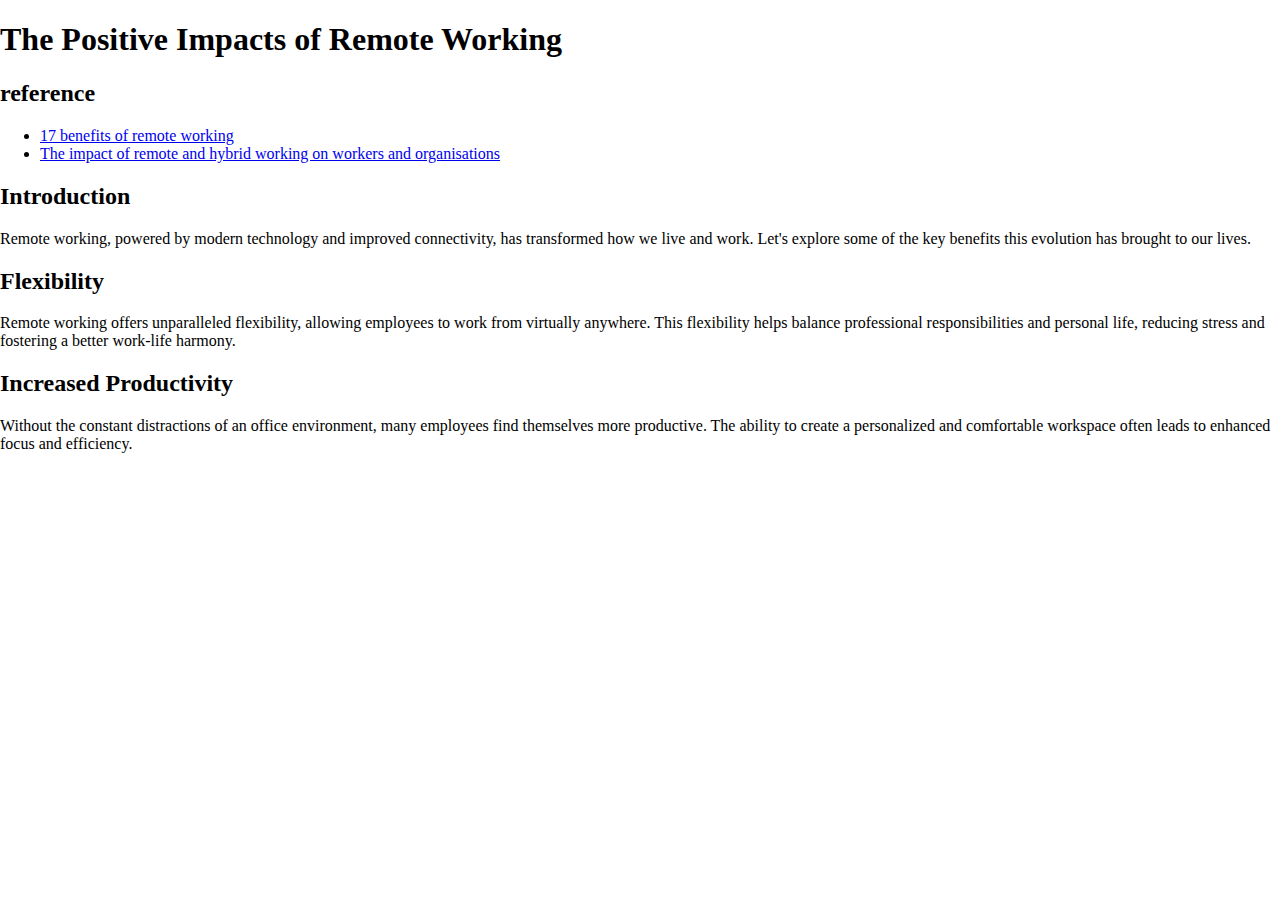
==== html1.html @ 4542a959 "change div tag" ====
<!DOCTYPE html>
<head>
    <title>The Positive Impacts of Remote Working</title>
    
    <meta charset="UTF-8">
    <meta name="viewport" content="width=device-width, initial-scale=1.0">
    <link rel="stylesheet" href="navbar.css">
    
</head>
<body>
    <h1>The Positive Impacts of Remote Working</h1>
    <div class="reference">
        <h2>reference</h2>
        <ul>
            <li><a href="https://careerfoundry.com/en/blog/career-change/benefits-of-remote-work/?form=MG0AV3" >17 benefits of remote working</a></li>
            <li><a href="https://post.parliament.uk/research-briefings/post-pb-0049/?form=MG0AV3">The impact of remote and hybrid working on workers and organisations</a></li>
        </ul>
    </div>
    <div class="intro">
        <h2>Introduction</h2>
        <p>Remote working, powered by modern technology and improved connectivity, 
             has transformed how we live and work.
             Let's explore some of the key benefits this evolution has brought to our lives.
            <p>
    </div>
    <div class="content">
        <h2>Flexibility</h2>
        <p>Remote working offers unparalleled flexibility,
             allowing employees to work from virtually anywhere.
              This flexibility helps balance professional responsibilities and personal life,
              reducing stress and fostering a better work-life harmony.
            <p>
    </div>
    <div class="content">
        <h2>Increased Productivity</h2>
        <p>Without the constant distractions of an office environment, many employees find themselves more productive.
             The ability to create a personalized and comfortable workspace often leads to enhanced focus and efficiency.</p>
    </div>
</body>
---- navbar.css ----
html,body {
    margin:0;
    padding:0;
 }
 .navbar {
    overflow: hidden;
    background-color: #333;
    font-family: Arial;
  }
  
  
  .navbar a {
    float: left;
    font-size: 16px;
    color: white;
    text-align: center;
    padding: 14px 16px;
    text-decoration: none;
  }
  
 
  .dropdown {
    float: left;
    overflow: hidden;
  }
  

  .dropdown .dropbtn {
    font-size: 16px;
    border: none;
    outline: none;
    color: white;
    padding: 14px 16px;
    background-color: inherit;
    font-family: inherit; 
    margin: 0; 
  }
  
  
  .navbar a:hover, .dropdown:hover .dropbtn {
    background-color: rgb(12, 125, 87);
  }
  

  .dropdown-content {
    display: none;
    position: absolute;
    background-color: #f9f9f9;
    min-width: 160px;
    box-shadow: 0px 8px 16px 0px rgba(0,0,0,0.2);
    z-index: 1;
  }
  
 
  .dropdown-content a {
    float: none;
    color: black;
    padding: 12px 16px;
    text-decoration: none;
    display: block;
    text-align: left;
  }
  
 
  .dropdown-content a:hover {
    background-color: #ddd;
  }
  
 
  .dropdown:hover .dropdown-content {
    display: block;
  }
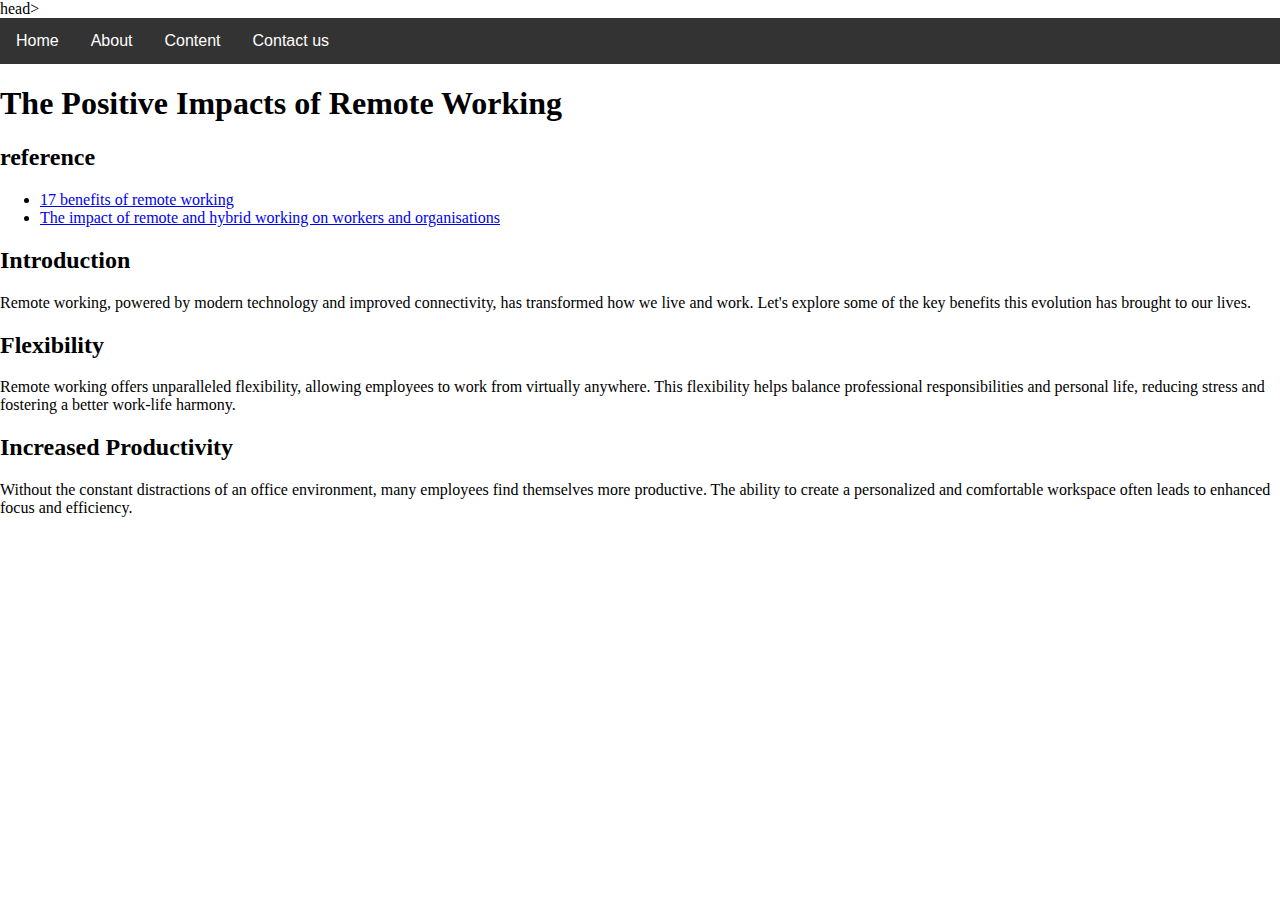
==== commit 95a58d10: "added navbar to all pages, fixed navbar covering everything" ====
--- a/html1.html
+++ b/html1.html
@@ -1,39 +1,67 @@
 <!DOCTYPE html>
+
 <head>
     <title>The Positive Impacts of Remote Working</title>
-    
+
     <meta charset="UTF-8">
     <meta name="viewport" content="width=device-width, initial-scale=1.0">
     <link rel="stylesheet" href="navbar.css">
-    
+
 </head>
+
 <body>
+    head>
+    <meta charset="UTF-8">
+    <title>The Essence Of Computing</title>
+    <link rel="stylesheet" href="navbar.css">
+    </head>
+
+
+    <div class="navbar">
+        <a href="#home">Home</a>
+        <a href="#About">About</a>
+        <div class="dropdown">
+            <a href="#content" class="dropbtn">Content
+                <div class="dropdown-content">
+                    <a href="html3.html">Super Computing</a>
+                    <a href="html2.html">Health Care</a>
+                    <a href="html1.html">Remote Work</a>
+                </div>
+            </a>
+        </div>
+        <a href="#contact">Contact us</a>
+    </div>
+
+
     <h1>The Positive Impacts of Remote Working</h1>
     <div class="reference">
         <h2>reference</h2>
         <ul>
-            <li><a href="https://careerfoundry.com/en/blog/career-change/benefits-of-remote-work/?form=MG0AV3" >17 benefits of remote working</a></li>
-            <li><a href="https://post.parliament.uk/research-briefings/post-pb-0049/?form=MG0AV3">The impact of remote and hybrid working on workers and organisations</a></li>
+            <li><a href="https://careerfoundry.com/en/blog/career-change/benefits-of-remote-work/?form=MG0AV3">17
+                    benefits of remote working</a></li>
+            <li><a href="https://post.parliament.uk/research-briefings/post-pb-0049/?form=MG0AV3">The impact of remote
+                    and hybrid working on workers and organisations</a></li>
         </ul>
     </div>
     <div class="intro">
         <h2>Introduction</h2>
-        <p>Remote working, powered by modern technology and improved connectivity, 
-             has transformed how we live and work.
-             Let's explore some of the key benefits this evolution has brought to our lives.
-            <p>
+        <p>Remote working, powered by modern technology and improved connectivity,
+            has transformed how we live and work.
+            Let's explore some of the key benefits this evolution has brought to our lives.
+        <p>
     </div>
     <div class="content">
         <h2>Flexibility</h2>
         <p>Remote working offers unparalleled flexibility,
-             allowing employees to work from virtually anywhere.
-              This flexibility helps balance professional responsibilities and personal life,
-              reducing stress and fostering a better work-life harmony.
-            <p>
+            allowing employees to work from virtually anywhere.
+            This flexibility helps balance professional responsibilities and personal life,
+            reducing stress and fostering a better work-life harmony.
+        <p>
     </div>
     <div class="content">
         <h2>Increased Productivity</h2>
         <p>Without the constant distractions of an office environment, many employees find themselves more productive.
-             The ability to create a personalized and comfortable workspace often leads to enhanced focus and efficiency.</p>
+            The ability to create a personalized and comfortable workspace often leads to enhanced focus and efficiency.
+        </p>
     </div>
 </body>--- a/navbar.css
+++ b/navbar.css
@@ -69,4 +69,6 @@
  
   .dropdown:hover .dropdown-content {
     display: block;
-  } +  } 
+
+  --- a/navbar.css
+++ b/navbar.css
@@ -69,4 +69,6 @@
  
   .dropdown:hover .dropdown-content {
     display: block;
-  } +  } 
+
+  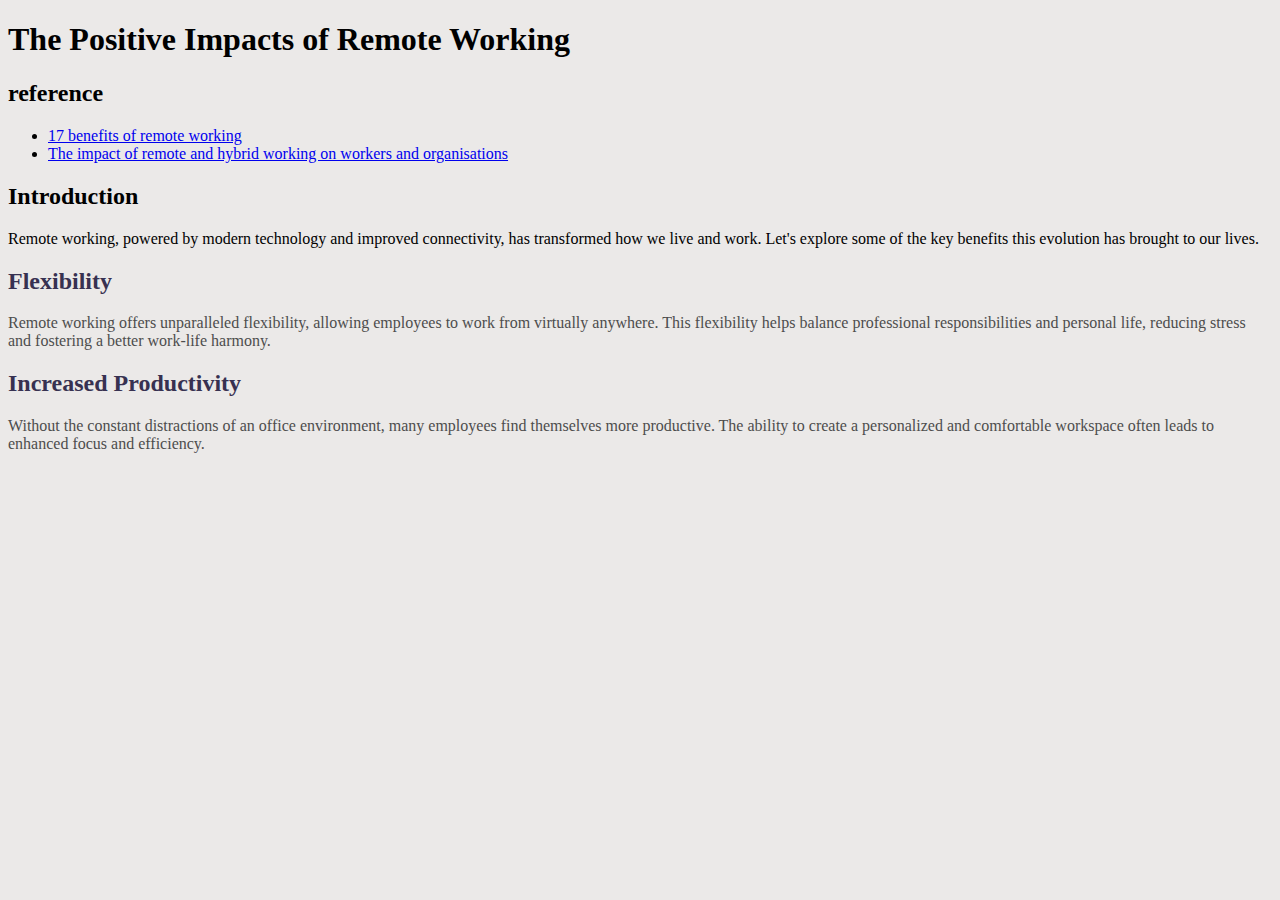
==== commit 338ea233: "branch test" ====
--- a/html1.html
+++ b/html1.html
@@ -1,67 +1,38 @@
 <!DOCTYPE html>
-
 <head>
     <title>The Positive Impacts of Remote Working</title>
-
     <meta charset="UTF-8">
     <meta name="viewport" content="width=device-width, initial-scale=1.0">
-    <link rel="stylesheet" href="navbar.css">
-
+    <link rel="stylesheet" href="remotework.css">
+    
 </head>
-
 <body>
-    head>
-    <meta charset="UTF-8">
-    <title>The Essence Of Computing</title>
-    <link rel="stylesheet" href="navbar.css">
-    </head>
-
-
-    <div class="navbar">
-        <a href="#home">Home</a>
-        <a href="#About">About</a>
-        <div class="dropdown">
-            <a href="#content" class="dropbtn">Content
-                <div class="dropdown-content">
-                    <a href="html3.html">Super Computing</a>
-                    <a href="html2.html">Health Care</a>
-                    <a href="html1.html">Remote Work</a>
-                </div>
-            </a>
-        </div>
-        <a href="#contact">Contact us</a>
-    </div>
-
-
     <h1>The Positive Impacts of Remote Working</h1>
     <div class="reference">
         <h2>reference</h2>
         <ul>
-            <li><a href="https://careerfoundry.com/en/blog/career-change/benefits-of-remote-work/?form=MG0AV3">17
-                    benefits of remote working</a></li>
-            <li><a href="https://post.parliament.uk/research-briefings/post-pb-0049/?form=MG0AV3">The impact of remote
-                    and hybrid working on workers and organisations</a></li>
+            <li><a href="https://careerfoundry.com/en/blog/career-change/benefits-of-remote-work/?form=MG0AV3" >17 benefits of remote working</a></li>
+            <li><a href="https://post.parliament.uk/research-briefings/post-pb-0049/?form=MG0AV3">The impact of remote and hybrid working on workers and organisations</a></li>
         </ul>
     </div>
     <div class="intro">
         <h2>Introduction</h2>
-        <p>Remote working, powered by modern technology and improved connectivity,
-            has transformed how we live and work.
-            Let's explore some of the key benefits this evolution has brought to our lives.
-        <p>
+        <p>Remote working, powered by modern technology and improved connectivity, 
+             has transformed how we live and work.
+             Let's explore some of the key benefits this evolution has brought to our lives.
+            <p>
     </div>
     <div class="content">
         <h2>Flexibility</h2>
         <p>Remote working offers unparalleled flexibility,
-            allowing employees to work from virtually anywhere.
-            This flexibility helps balance professional responsibilities and personal life,
-            reducing stress and fostering a better work-life harmony.
-        <p>
+             allowing employees to work from virtually anywhere.
+              This flexibility helps balance professional responsibilities and personal life,
+              reducing stress and fostering a better work-life harmony.
+            <p>
     </div>
     <div class="content">
         <h2>Increased Productivity</h2>
         <p>Without the constant distractions of an office environment, many employees find themselves more productive.
-            The ability to create a personalized and comfortable workspace often leads to enhanced focus and efficiency.
-        </p>
+             The ability to create a personalized and comfortable workspace often leads to enhanced focus and efficiency.</p>
     </div>
 </body>--- a/remotework.css
+++ b/remotework.css
@@ -0,0 +1,8 @@
+*{background-color: #EBE9E8 ;
+}
+
+.content{
+    
+    h2{color: #373151;}
+    p{color: #4D4D4D;}
+}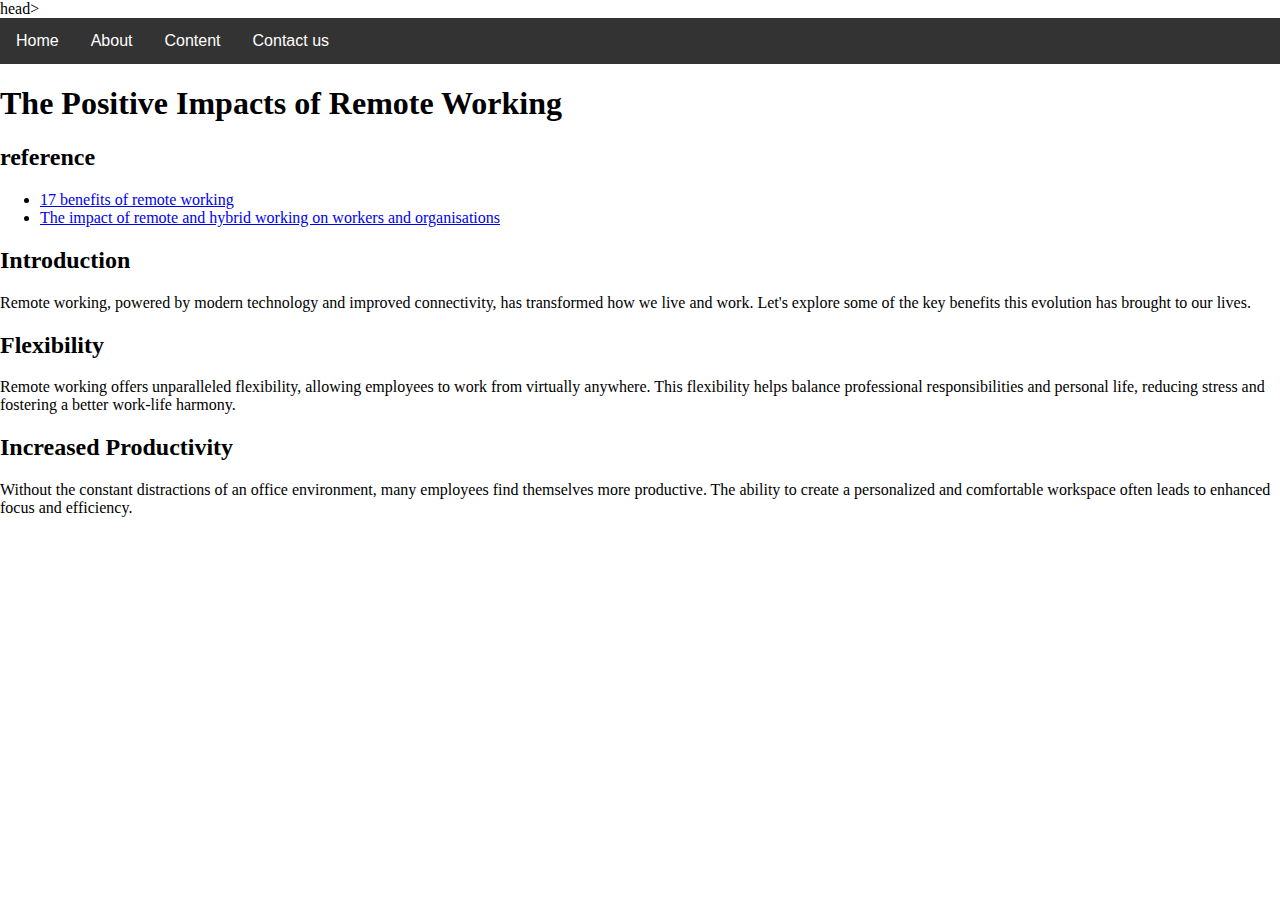
==== commit 5bc48ad6: "Merge branch 'main' of https://github.com/Dell-DC/TheThreeMuskeeteer" ====
--- a/html1.html
+++ b/html1.html
@@ -1,38 +1,67 @@
 <!DOCTYPE html>
+
 <head>
     <title>The Positive Impacts of Remote Working</title>
+
     <meta charset="UTF-8">
     <meta name="viewport" content="width=device-width, initial-scale=1.0">
-    <link rel="stylesheet" href="remotework.css">
+    <link rel="stylesheet" href="navbar.css">
     
 </head>
+
 <body>
+    head>
+    <meta charset="UTF-8">
+    <title>The Essence Of Computing</title>
+    <link rel="stylesheet" href="navbar.css">
+    </head>
+
+
+    <div class="navbar">
+        <a href="#home">Home</a>
+        <a href="#About">About</a>
+        <div class="dropdown">
+            <a href="#content" class="dropbtn">Content
+                <div class="dropdown-content">
+                    <a href="html3.html">Super Computing</a>
+                    <a href="html2.html">Health Care</a>
+                    <a href="html1.html">Remote Work</a>
+                </div>
+            </a>
+        </div>
+        <a href="#contact">Contact us</a>
+    </div>
+
+
     <h1>The Positive Impacts of Remote Working</h1>
     <div class="reference">
         <h2>reference</h2>
         <ul>
-            <li><a href="https://careerfoundry.com/en/blog/career-change/benefits-of-remote-work/?form=MG0AV3" >17 benefits of remote working</a></li>
-            <li><a href="https://post.parliament.uk/research-briefings/post-pb-0049/?form=MG0AV3">The impact of remote and hybrid working on workers and organisations</a></li>
+            <li><a href="https://careerfoundry.com/en/blog/career-change/benefits-of-remote-work/?form=MG0AV3">17
+                    benefits of remote working</a></li>
+            <li><a href="https://post.parliament.uk/research-briefings/post-pb-0049/?form=MG0AV3">The impact of remote
+                    and hybrid working on workers and organisations</a></li>
         </ul>
     </div>
     <div class="intro">
         <h2>Introduction</h2>
-        <p>Remote working, powered by modern technology and improved connectivity, 
-             has transformed how we live and work.
-             Let's explore some of the key benefits this evolution has brought to our lives.
-            <p>
+        <p>Remote working, powered by modern technology and improved connectivity,
+            has transformed how we live and work.
+            Let's explore some of the key benefits this evolution has brought to our lives.
+        <p>
     </div>
     <div class="content">
         <h2>Flexibility</h2>
         <p>Remote working offers unparalleled flexibility,
-             allowing employees to work from virtually anywhere.
-              This flexibility helps balance professional responsibilities and personal life,
-              reducing stress and fostering a better work-life harmony.
-            <p>
+            allowing employees to work from virtually anywhere.
+            This flexibility helps balance professional responsibilities and personal life,
+            reducing stress and fostering a better work-life harmony.
+        <p>
     </div>
     <div class="content">
         <h2>Increased Productivity</h2>
         <p>Without the constant distractions of an office environment, many employees find themselves more productive.
-             The ability to create a personalized and comfortable workspace often leads to enhanced focus and efficiency.</p>
+            The ability to create a personalized and comfortable workspace often leads to enhanced focus and efficiency.
+        </p>
     </div>
 </body>--- a/navbar.css
+++ b/navbar.css
@@ -0,0 +1,74 @@
+ html,body {
+    margin:0;
+    padding:0;
+ }
+ .navbar {
+    overflow: hidden;
+    background-color: #333;
+    font-family: Arial;
+  }
+  
+  
+  .navbar a {
+    float: left;
+    font-size: 16px;
+    color: white;
+    text-align: center;
+    padding: 14px 16px;
+    text-decoration: none;
+  }
+  
+ 
+  .dropdown {
+    float: left;
+    overflow: hidden;
+  }
+  
+
+  .dropdown .dropbtn {
+    font-size: 16px;
+    border: none;
+    outline: none;
+    color: white;
+    padding: 14px 16px;
+    background-color: inherit;
+    font-family: inherit; 
+    margin: 0; 
+  }
+  
+  
+  .navbar a:hover, .dropdown:hover .dropbtn {
+    background-color: rgb(12, 125, 87);
+  }
+  
+
+  .dropdown-content {
+    display: none;
+    position: absolute;
+    background-color: #f9f9f9;
+    min-width: 160px;
+    box-shadow: 0px 8px 16px 0px rgba(0,0,0,0.2);
+    z-index: 1;
+  }
+  
+ 
+  .dropdown-content a {
+    float: none;
+    color: black;
+    padding: 12px 16px;
+    text-decoration: none;
+    display: block;
+    text-align: left;
+  }
+  
+ 
+  .dropdown-content a:hover {
+    background-color: #ddd;
+  }
+  
+ 
+  .dropdown:hover .dropdown-content {
+    display: block;
+  } 
+
+  --- a/navbar.css
+++ b/navbar.css
@@ -0,0 +1,74 @@
+ html,body {
+    margin:0;
+    padding:0;
+ }
+ .navbar {
+    overflow: hidden;
+    background-color: #333;
+    font-family: Arial;
+  }
+  
+  
+  .navbar a {
+    float: left;
+    font-size: 16px;
+    color: white;
+    text-align: center;
+    padding: 14px 16px;
+    text-decoration: none;
+  }
+  
+ 
+  .dropdown {
+    float: left;
+    overflow: hidden;
+  }
+  
+
+  .dropdown .dropbtn {
+    font-size: 16px;
+    border: none;
+    outline: none;
+    color: white;
+    padding: 14px 16px;
+    background-color: inherit;
+    font-family: inherit; 
+    margin: 0; 
+  }
+  
+  
+  .navbar a:hover, .dropdown:hover .dropbtn {
+    background-color: rgb(12, 125, 87);
+  }
+  
+
+  .dropdown-content {
+    display: none;
+    position: absolute;
+    background-color: #f9f9f9;
+    min-width: 160px;
+    box-shadow: 0px 8px 16px 0px rgba(0,0,0,0.2);
+    z-index: 1;
+  }
+  
+ 
+  .dropdown-content a {
+    float: none;
+    color: black;
+    padding: 12px 16px;
+    text-decoration: none;
+    display: block;
+    text-align: left;
+  }
+  
+ 
+  .dropdown-content a:hover {
+    background-color: #ddd;
+  }
+  
+ 
+  .dropdown:hover .dropdown-content {
+    display: block;
+  } 
+
+  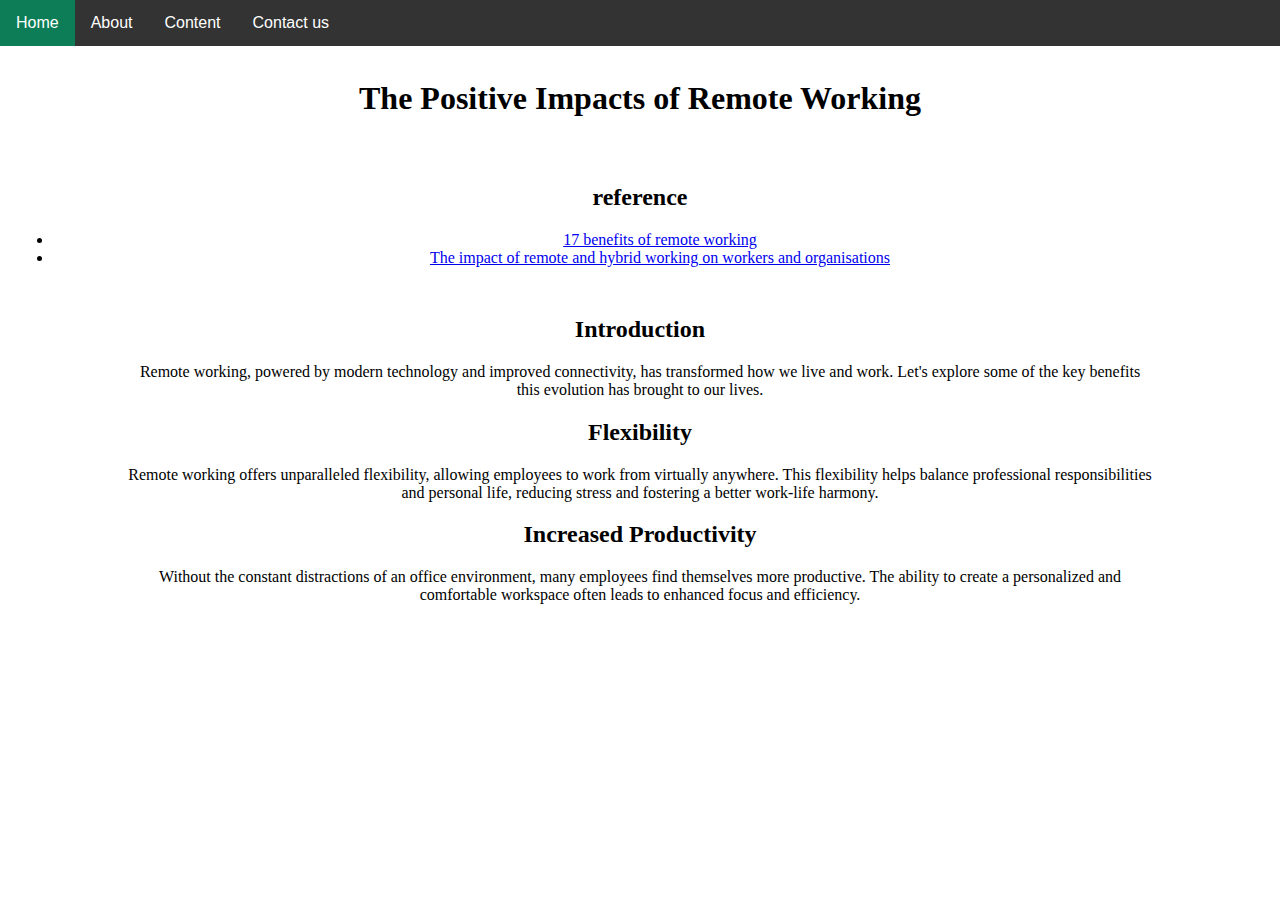
==== commit 2db2a659: "fixed body alignment fot html1.html" ====
--- a/html1.html
+++ b/html1.html
@@ -6,14 +6,10 @@
     <meta charset="UTF-8">
     <meta name="viewport" content="width=device-width, initial-scale=1.0">
     <link rel="stylesheet" href="navbar.css">
-    
+    <link rel="stylesheet" href="body.css">
 </head>
 
 <body>
-    head>
-    <meta charset="UTF-8">
-    <title>The Essence Of Computing</title>
-    <link rel="stylesheet" href="navbar.css">
     </head>
 
 
@@ -33,9 +29,9 @@
     </div>
 
 
-    <h1>The Positive Impacts of Remote Working</h1>
-    <div class="reference">
-        <h2>reference</h2>
+    <h1 class="topic">The Positive Impacts of Remote Working</h1>
+    <div class="reference topic">
+        <h2 >reference</h2>
         <ul>
             <li><a href="https://careerfoundry.com/en/blog/career-change/benefits-of-remote-work/?form=MG0AV3">17
                     benefits of remote working</a></li>
@@ -43,14 +39,14 @@
                     and hybrid working on workers and organisations</a></li>
         </ul>
     </div>
-    <div class="intro">
+    <div class="intro topic-body">
         <h2>Introduction</h2>
         <p>Remote working, powered by modern technology and improved connectivity,
             has transformed how we live and work.
             Let's explore some of the key benefits this evolution has brought to our lives.
         <p>
     </div>
-    <div class="content">
+    <div class="content topic-body">
         <h2>Flexibility</h2>
         <p>Remote working offers unparalleled flexibility,
             allowing employees to work from virtually anywhere.
@@ -58,7 +54,7 @@
             reducing stress and fostering a better work-life harmony.
         <p>
     </div>
-    <div class="content">
+    <div class="content topic-body">
         <h2>Increased Productivity</h2>
         <p>Without the constant distractions of an office environment, many employees find themselves more productive.
             The ability to create a personalized and comfortable workspace often leads to enhanced focus and efficiency.
--- a/body.css
+++ b/body.css
@@ -0,0 +1,10 @@
+.topic {
+    text-align: center;
+    padding: 1%;
+  }
+
+  .topic-body{
+    text-align: center;
+    padding-left: 10%;
+    padding-right: 10%;
+  }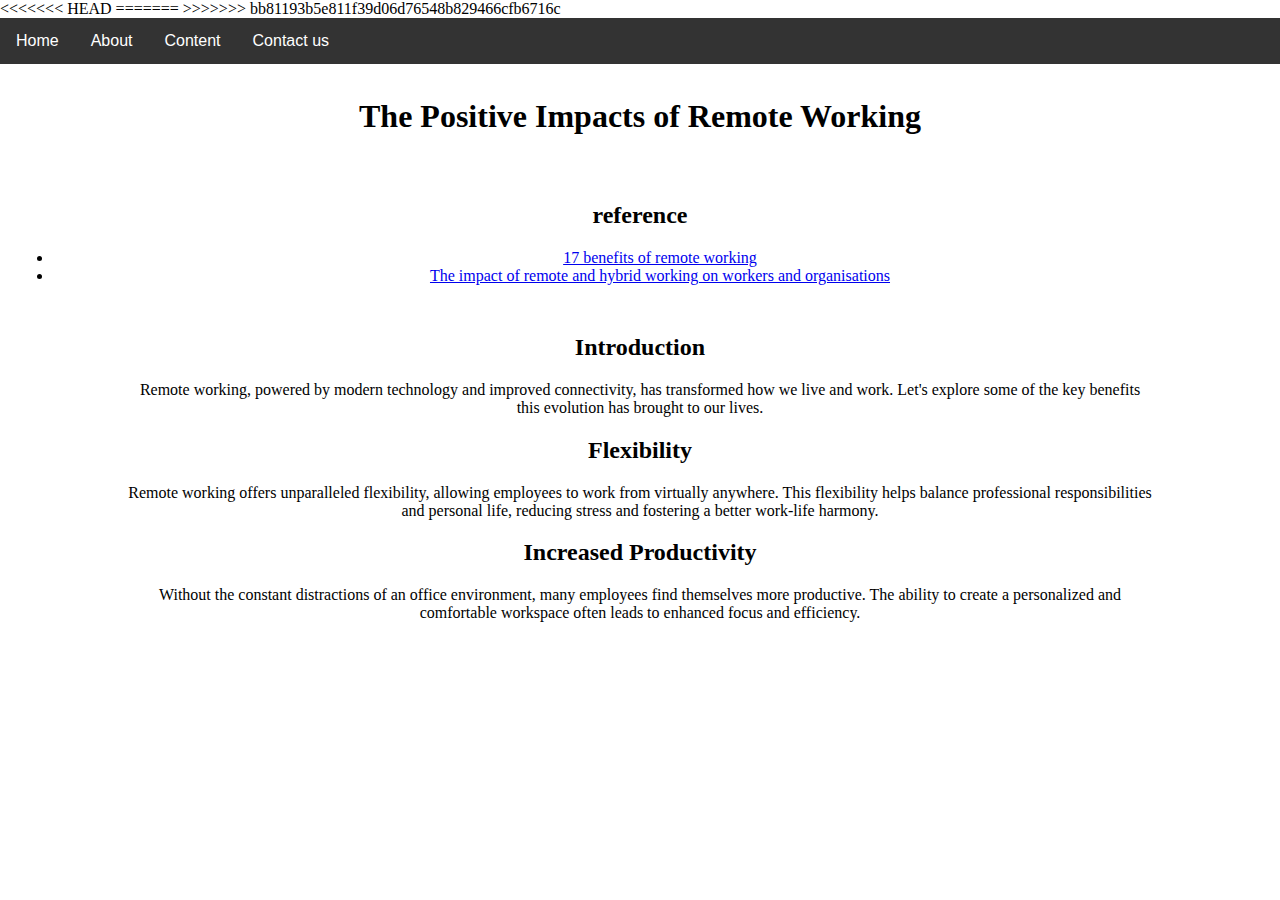
==== commit ba17974d: "Merge branch 'main' of https://github.com/Dell-DC/TheThreeMuskeeteer" ====
--- a/html1.html
+++ b/html1.html
@@ -6,7 +6,11 @@
     <meta charset="UTF-8">
     <meta name="viewport" content="width=device-width, initial-scale=1.0">
     <link rel="stylesheet" href="navbar.css">
+<<<<<<< HEAD
     <link rel="stylesheet" href="body.css">
+=======
+    
+>>>>>>> bb81193b5e811f39d06d76548b829466cfb6716c
 </head>
 
 <body>
